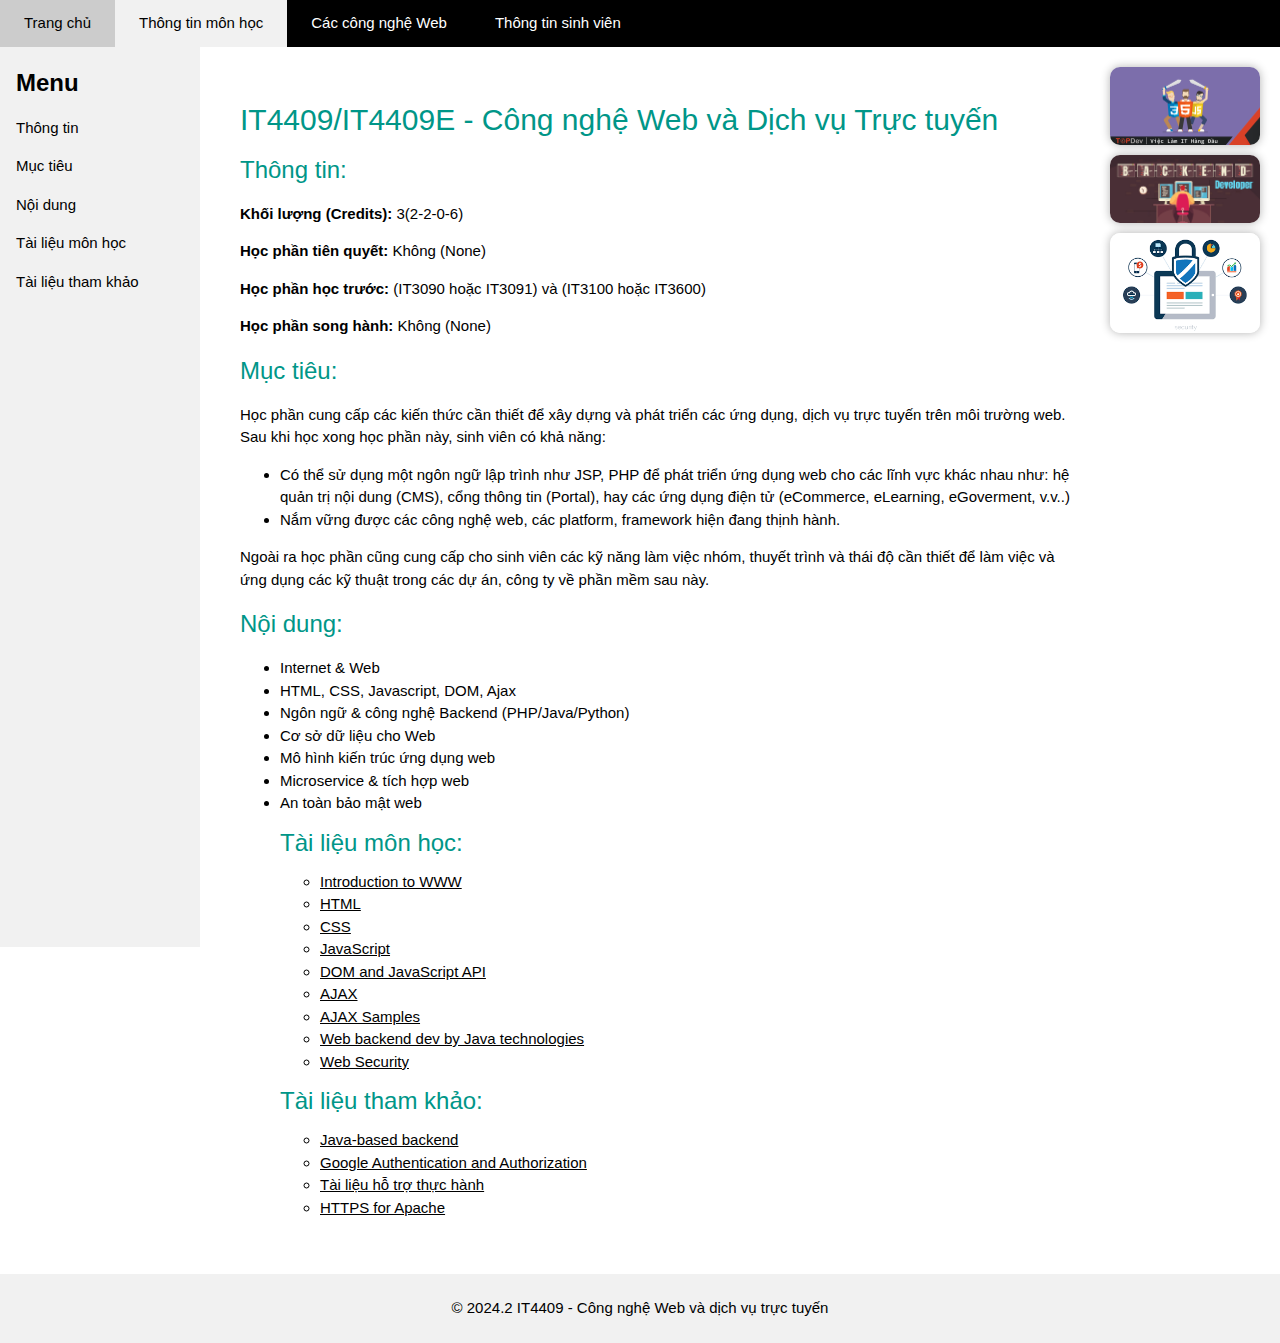
==== courseinfo.html @ 75415c6b "Add static Web" ====
<!DOCTYPE html>
<html lang="vi">
<head>
    <meta charset="UTF-8">
    <meta name="viewport" content="width=device-width, initial-scale=1.0">
    <title>IT4409 - Thông tin môn học</title>
    <link rel="stylesheet" href="https://www.w3schools.com/w3css/4/w3.css">
    <link rel="stylesheet" href="css/style.css">
    <link rel="stylesheet" href="css/responsible.css">
    <link rel="icon" type="image/png" href="images/favicon.png">
</head>
<body>

    <!-- Icon ☰ chỉ hiển thị trên iPad & điện thoại -->
<div class="scroll-container" onclick="toggleDropdown()">☰</div>

<!-- Dropdown menu -->
<div id="dropdown-menu" class="dropdown-menu">
    <a href="index.html">Trang chủ</a>
    <a href="courseinfo.html">Thông tin môn học</a>
    <a href="webtech.html">Các công nghệ Web</a>
    <a href="studentinfo.html">Thông tin sinh viên</a>
</div>

<script>
function toggleDropdown() {
    var menu = document.getElementById("dropdown-menu");
    menu.style.display = (menu.style.display === "block") ? "none" : "block";
}
</script>

    <!-- Header -->
    <div class="w3-bar w3-black w3-top">
        <a href="index.html" class="w3-bar-item w3-button w3-padding-large">Trang chủ</a>
        <a href="courseinfo.html" class="w3-bar-item w3-button w3-padding-large w3-light-grey">Thông tin môn học</a>
        <a href="webtech.html" class="w3-bar-item w3-button w3-padding-large">Các công nghệ Web</a>
        <a href="studentinfo.html" class="w3-bar-item w3-button w3-padding-large">Thông tin sinh viên</a>
    </div>

    <!-- Sidebar -->
    <div class="w3-sidebar w3-light-grey w3-bar-block" style="width:200px;">
        <h3 class="w3-bar-item">Menu</h3>
        <a href="#tt" class="w3-bar-item w3-button">Thông tin</a>
        <a href="#mt" class="w3-bar-item w3-button">Mục tiêu</a>
        <a href="#nd" class="w3-bar-item w3-button">Nội dung</a>
        <a href="#tlmh" class="w3-bar-item w3-button">Tài liệu môn học</a>
        <a href="#tltk" class="w3-bar-item w3-button">Tài liệu tham khảo</a>
    </div>

   

    <div class="container">
        <div class="content">
              <!-- Main Content -->
        <div style="margin-left:200px; padding:20px;">
            <article>
                <h2 class="w3-text-teal">IT4409/IT4409E - Công nghệ Web và Dịch vụ Trực tuyến</h2>
                <h3 class="w3-text-teal" id="tt">Thông tin:</h3>
                <p><strong>Khối lượng (Credits):</strong> 3(2-2-0-6)</p>
                <p><strong>Học phần tiên quyết:</strong> Không (None)</p>
                <p><strong>Học phần học trước:</strong> (IT3090 hoặc IT3091) và (IT3100 hoặc IT3600)</p>
                <p><strong>Học phần song hành:</strong> Không (None)</p>

                <h3 class="w3-text-teal" id="mt">Mục tiêu:</h3>
                <p>Học phần cung cấp các kiến thức cần thiết để xây dựng và phát triển các ứng dụng, dịch vụ trực tuyến trên môi trường web. Sau khi học xong học phần này, sinh viên có khả năng:</p>
                <ul>
                    <li>Có thể sử dụng một ngôn ngữ lập trình như JSP, PHP để phát triển ứng dụng web cho các lĩnh vực khác nhau như: hệ quản trị nội dung (CMS), cổng thông tin (Portal), hay các ứng dụng điện tử (eCommerce, eLearning, eGoverment, v.v..)</li>
                    <li>Nắm vững được các công nghệ web, các platform, framework hiện đang thịnh hành.</li>
                </ul>
                <p>Ngoài ra học phần cũng cung cấp cho sinh viên các kỹ năng làm việc nhóm, thuyết trình và thái độ cần thiết để làm việc và ứng dụng các kỹ thuật trong các dự án, công ty về phần mềm sau này.</p>

                <h3 class="w3-text-teal" id="nd">Nội dung:</h3>
                <ul>
                    <li>Internet & Web</li>
                    <li>HTML, CSS, Javascript, DOM, Ajax</li>
                    <li>Ngôn ngữ & công nghệ Backend (PHP/Java/Python)</li>
                    <li>Cơ sở dữ liệu cho Web</li>
                    <li>Mô hình kiến trúc ứng dụng web</li>
                    <li>Microservice & tích hợp web</li>
                    <li>An toàn bảo mật web</li>
                </u>

                <h3 class="w3-text-teal" id="tlmh">Tài liệu môn học:</h3>
                <ul>
                    <li><a href="https://husteduvn-my.sharepoint.com/personal/hoang_phamhuy_hust_edu_vn/_layouts/15/onedrive.aspx?id=%2Fpersonal%2Fhoang%5Fphamhuy%5Fhust%5Fedu%5Fvn%2FDocuments%2F01%2E%20SoICT%2F02%2E%20Gi%C3%A1o%20tr%C3%ACnh%2FIT4409%20C%C3%B4ng%20ngh%E1%BB%87%20web%20v%C3%A0%20d%E1%BB%8Bch%20v%E1%BB%A5%20tr%E1%BB%B1c%20tuy%E1%BA%BFn%2Ffinal%2FHandout%2001%2E%20Web%20Introduction%2Epdf&parent=%2Fpersonal%2Fhoang%5Fphamhuy%5Fhust%5Fedu%5Fvn%2FDocuments%2F01%2E%20SoICT%2F02%2E%20Gi%C3%A1o%20tr%C3%ACnh%2FIT4409%20C%C3%B4ng%20ngh%E1%BB%87%20web%20v%C3%A0%20d%E1%BB%8Bch%20v%E1%BB%A5%20tr%E1%BB%B1c%20tuy%E1%BA%BFn%2Ffinal&ga=1">Introduction to WWW</a></li>
                    <li><a href="https://husteduvn-my.sharepoint.com/personal/hoang_phamhuy_hust_edu_vn/_layouts/15/onedrive.aspx?id=%2Fpersonal%2Fhoang%5Fphamhuy%5Fhust%5Fedu%5Fvn%2FDocuments%2F01%2E%20SoICT%2F02%2E%20Gi%C3%A1o%20tr%C3%ACnh%2FIT4409%20C%C3%B4ng%20ngh%E1%BB%87%20web%20v%C3%A0%20d%E1%BB%8Bch%20v%E1%BB%A5%20tr%E1%BB%B1c%20tuy%E1%BA%BFn%2Ffinal%2FHandout%2002%2E%20HTML%2Epdf&parent=%2Fpersonal%2Fhoang%5Fphamhuy%5Fhust%5Fedu%5Fvn%2FDocuments%2F01%2E%20SoICT%2F02%2E%20Gi%C3%A1o%20tr%C3%ACnh%2FIT4409%20C%C3%B4ng%20ngh%E1%BB%87%20web%20v%C3%A0%20d%E1%BB%8Bch%20v%E1%BB%A5%20tr%E1%BB%B1c%20tuy%E1%BA%BFn%2Ffinal&ga=1">HTML</a></li>
                    <li><a href="https://husteduvn-my.sharepoint.com/personal/hoang_phamhuy_hust_edu_vn/_layouts/15/onedrive.aspx?id=%2Fpersonal%2Fhoang%5Fphamhuy%5Fhust%5Fedu%5Fvn%2FDocuments%2F01%2E%20SoICT%2F02%2E%20Gi%C3%A1o%20tr%C3%ACnh%2FIT4409%20C%C3%B4ng%20ngh%E1%BB%87%20web%20v%C3%A0%20d%E1%BB%8Bch%20v%E1%BB%A5%20tr%E1%BB%B1c%20tuy%E1%BA%BFn%2Ffinal%2FHandout%2003%2E%20CSS%2Epdf&parent=%2Fpersonal%2Fhoang%5Fphamhuy%5Fhust%5Fedu%5Fvn%2FDocuments%2F01%2E%20SoICT%2F02%2E%20Gi%C3%A1o%20tr%C3%ACnh%2FIT4409%20C%C3%B4ng%20ngh%E1%BB%87%20web%20v%C3%A0%20d%E1%BB%8Bch%20v%E1%BB%A5%20tr%E1%BB%B1c%20tuy%E1%BA%BFn%2Ffinal&ga=1">CSS</a></li>
                    <li><a href="https://husteduvn-my.sharepoint.com/personal/hoang_phamhuy_hust_edu_vn/_layouts/15/onedrive.aspx?id=%2Fpersonal%2Fhoang%5Fphamhuy%5Fhust%5Fedu%5Fvn%2FDocuments%2F01%2E%20SoICT%2F02%2E%20Gi%C3%A1o%20tr%C3%ACnh%2FIT4409%20C%C3%B4ng%20ngh%E1%BB%87%20web%20v%C3%A0%20d%E1%BB%8Bch%20v%E1%BB%A5%20tr%E1%BB%B1c%20tuy%E1%BA%BFn%2Ffinal%2FHandout%2004%2E%20Javascript%2Epdf&parent=%2Fpersonal%2Fhoang%5Fphamhuy%5Fhust%5Fedu%5Fvn%2FDocuments%2F01%2E%20SoICT%2F02%2E%20Gi%C3%A1o%20tr%C3%ACnh%2FIT4409%20C%C3%B4ng%20ngh%E1%BB%87%20web%20v%C3%A0%20d%E1%BB%8Bch%20v%E1%BB%A5%20tr%E1%BB%B1c%20tuy%E1%BA%BFn%2Ffinal&ga=1">JavaScript</a></li>
                    <li><a href="https://husteduvn-my.sharepoint.com/personal/hoang_phamhuy_hust_edu_vn/_layouts/15/onedrive.aspx?id=%2Fpersonal%2Fhoang%5Fphamhuy%5Fhust%5Fedu%5Fvn%2FDocuments%2F01%2E%20SoICT%2F02%2E%20Gi%C3%A1o%20tr%C3%ACnh%2FIT4409%20C%C3%B4ng%20ngh%E1%BB%87%20web%20v%C3%A0%20d%E1%BB%8Bch%20v%E1%BB%A5%20tr%E1%BB%B1c%20tuy%E1%BA%BFn%2Ffinal%2FHandout%2005%2E%20DOM%2Epdf&parent=%2Fpersonal%2Fhoang%5Fphamhuy%5Fhust%5Fedu%5Fvn%2FDocuments%2F01%2E%20SoICT%2F02%2E%20Gi%C3%A1o%20tr%C3%ACnh%2FIT4409%20C%C3%B4ng%20ngh%E1%BB%87%20web%20v%C3%A0%20d%E1%BB%8Bch%20v%E1%BB%A5%20tr%E1%BB%B1c%20tuy%E1%BA%BFn%2Ffinal&ga=1">DOM and JavaScript API</a></li>
                    <li><a href="https://husteduvn-my.sharepoint.com/personal/hoang_phamhuy_hust_edu_vn/_layouts/15/onedrive.aspx?id=%2Fpersonal%2Fhoang%5Fphamhuy%5Fhust%5Fedu%5Fvn%2FDocuments%2F01%2E%20SoICT%2F02%2E%20Gi%C3%A1o%20tr%C3%ACnh%2FIT4409%20C%C3%B4ng%20ngh%E1%BB%87%20web%20v%C3%A0%20d%E1%BB%8Bch%20v%E1%BB%A5%20tr%E1%BB%B1c%20tuy%E1%BA%BFn%2Ffinal%2FHandout%2006%2E%20AJAX%2Epdf&parent=%2Fpersonal%2Fhoang%5Fphamhuy%5Fhust%5Fedu%5Fvn%2FDocuments%2F01%2E%20SoICT%2F02%2E%20Gi%C3%A1o%20tr%C3%ACnh%2FIT4409%20C%C3%B4ng%20ngh%E1%BB%87%20web%20v%C3%A0%20d%E1%BB%8Bch%20v%E1%BB%A5%20tr%E1%BB%B1c%20tuy%E1%BA%BFn%2Ffinal&ga=1">AJAX</a></li>
                    <li><a href="https://husteduvn-my.sharepoint.com/personal/hoang_phamhuy_hust_edu_vn/_layouts/15/onedrive.aspx?id=%2Fpersonal%2Fhoang%5Fphamhuy%5Fhust%5Fedu%5Fvn%2FDocuments%2F01%2E%20SoICT%2F02%2E%20Gi%C3%A1o%20tr%C3%ACnh%2FIT4409%20C%C3%B4ng%20ngh%E1%BB%87%20web%20v%C3%A0%20d%E1%BB%8Bch%20v%E1%BB%A5%20tr%E1%BB%B1c%20tuy%E1%BA%BFn%2Ffinal%2FSlide%2006%20%28annex%29%20%2D%20AJAX%20Examples%2Epdf&parent=%2Fpersonal%2Fhoang%5Fphamhuy%5Fhust%5Fedu%5Fvn%2FDocuments%2F01%2E%20SoICT%2F02%2E%20Gi%C3%A1o%20tr%C3%ACnh%2FIT4409%20C%C3%B4ng%20ngh%E1%BB%87%20web%20v%C3%A0%20d%E1%BB%8Bch%20v%E1%BB%A5%20tr%E1%BB%B1c%20tuy%E1%BA%BFn%2Ffinal&ga=1">AJAX Samples</a></li>
                    <li><a href="https://husteduvn-my.sharepoint.com/personal/hoang_phamhuy_hust_edu_vn/_layouts/15/onedrive.aspx?id=%2Fpersonal%2Fhoang%5Fphamhuy%5Fhust%5Fedu%5Fvn%2FDocuments%2F01%2E%20SoICT%2F02%2E%20Gi%C3%A1o%20tr%C3%ACnh%2FIT4409%20C%C3%B4ng%20ngh%E1%BB%87%20web%20v%C3%A0%20d%E1%BB%8Bch%20v%E1%BB%A5%20tr%E1%BB%B1c%20tuy%E1%BA%BFn%2Ffinal%2FHandout%2007%2E%20Backend%20by%20Java%20technologies%20%28environment%20setup%29%2Epdf&parent=%2Fpersonal%2Fhoang%5Fphamhuy%5Fhust%5Fedu%5Fvn%2FDocuments%2F01%2E%20SoICT%2F02%2E%20Gi%C3%A1o%20tr%C3%ACnh%2FIT4409%20C%C3%B4ng%20ngh%E1%BB%87%20web%20v%C3%A0%20d%E1%BB%8Bch%20v%E1%BB%A5%20tr%E1%BB%B1c%20tuy%E1%BA%BFn%2Ffinal&ga=1">Web backend dev by Java technologies</a></li>
                    <li><a href="https://husteduvn-my.sharepoint.com/personal/hoang_phamhuy_hust_edu_vn/_layouts/15/onedrive.aspx?id=%2Fpersonal%2Fhoang%5Fphamhuy%5Fhust%5Fedu%5Fvn%2FDocuments%2F01%2E%20SoICT%2F02%2E%20Gi%C3%A1o%20tr%C3%ACnh%2FIT4409%20C%C3%B4ng%20ngh%E1%BB%87%20web%20v%C3%A0%20d%E1%BB%8Bch%20v%E1%BB%A5%20tr%E1%BB%B1c%20tuy%E1%BA%BFn%2Ffinal%2FHandout%2008%2E%20Web%20Security%2Epdf&parent=%2Fpersonal%2Fhoang%5Fphamhuy%5Fhust%5Fedu%5Fvn%2FDocuments%2F01%2E%20SoICT%2F02%2E%20Gi%C3%A1o%20tr%C3%ACnh%2FIT4409%20C%C3%B4ng%20ngh%E1%BB%87%20web%20v%C3%A0%20d%E1%BB%8Bch%20v%E1%BB%A5%20tr%E1%BB%B1c%20tuy%E1%BA%BFn%2Ffinal&ga=1">Web Security</a></li>
                </ul>

                <h3 class="w3-text-teal" id="tltk">Tài liệu tham khảo:</h3>
                <ul>
                    <li><a href="https://soict.daotao.ai/assets/courseware/v1/6f4a4ac66b6c66ee1f8e3bbc7cb33a6f/asset-v1:SoICT+IT4409+HoangPH+type@asset+block/Part_1._Dynamic_Web_Server_with_Java_Technologies.pdf">Java-based backend</a></li>
                    <li><a href="https://husteduvn-my.sharepoint.com/personal/hoang_phamhuy_hust_edu_vn/_layouts/15/onedrive.aspx?id=%2Fpersonal%2Fhoang%5Fphamhuy%5Fhust%5Fedu%5Fvn%2FDocuments%2F01%2E%20SoICT%2F02%2E%20Gi%C3%A1o%20tr%C3%ACnh%2FIT4409%20C%C3%B4ng%20ngh%E1%BB%87%20web%20v%C3%A0%20d%E1%BB%8Bch%20v%E1%BB%A5%20tr%E1%BB%B1c%20tuy%E1%BA%BFn%2Ffinal%2FGoogle%20OAuth%20%2D%20Technical%20Semina%2Epdf&parent=%2Fpersonal%2Fhoang%5Fphamhuy%5Fhust%5Fedu%5Fvn%2FDocuments%2F01%2E%20SoICT%2F02%2E%20Gi%C3%A1o%20tr%C3%ACnh%2FIT4409%20C%C3%B4ng%20ngh%E1%BB%87%20web%20v%C3%A0%20d%E1%BB%8Bch%20v%E1%BB%A5%20tr%E1%BB%B1c%20tuy%E1%BA%BFn%2Ffinal&ga=1">Google Authentication and Authorization</a></li>
                    <li><a href="https://husteduvn-my.sharepoint.com/:w:/g/personal/hoang_phamhuy_hust_edu_vn/Ect6DldcdtdAhQaaNYL3b1YBnnpZJJHL6QmEN2fzpLF8VQ?e=9CVe4n">Tài liệu hỗ trợ thực hành</a></li>
                        <li><a href="https://users.soict.hust.edu.vn/hoangph/textbook/ch06-4.html">HTTPS for Apache</a></li>
                </ul>
            </article>
        </div>
        </div>
            <div class="parent-container">
                 <a href="https://topdev.vn/blog/frontend-10-ky-nang-quan-trong-de-tim-viec-de-dang-hon/" target="_blank" class="ad-container">
                    <img src="images/frontend.png" alt="Kỹ năng Front-end Developer" class="ad-image">
                </a>
                <a href="https://careerviet.vn/en/talentcommunity/wiki-career/backend-developer-lam-gi-dieu-kien-de-tro-thanh-lap-trinh-vien-backend.35A51EA4.html" target="_blank" class="ad-container">
                    <img src="images/backend.jpg" alt="Back-end Developer" class="ad-image">
                </a>
                <a href="https://isfh.org/bao-mat-website/" target="_blank" class="ad-container">
                    <img src="images/websecurity.png" alt="Bảo mật Website" class="ad-image">
                </a>
            </div>
    </div>
    

    <!-- Footer -->
    <footer class="w3-center w3-padding w3-light-grey">
        <p>&copy; 2024.2 IT4409 - Công nghệ Web và dịch vụ trực tuyến</p>
    </footer>

</body>
</html>
---- css/style.css ----
body {
    font-family: Arial, sans-serif;
}

/* Header */
.w3-bar {
    position: sticky;
    width: 100%;
    top: 0;
}

/* Sidebar */
.w3-sidebar {
    position: fixed;
    height: 100%;
    width: 200px;
    background: #f1f1f1;
    padding-top: 10px;
    transition: 0.3s;
}

/* Main Content */
.w3-container {
    margin-top: 60px;
    margin-left: 220px; /* Dịch phải khi sidebar hiển thị */
}

/* AD Box */
.w3-card {
    height: 100px;
    display: flex;
    align-items: center;
    justify-content: center;
}

/* Mục menu trong sidebar */
.w3-sidebar a {
    display: block;
    padding: 10px;
    text-decoration: none;
    color: black;
    border-bottom: 1px solid #ddd;
}

.w3-sidebar a:hover {
    background-color: #ddd;
}

/* Tiêu đề Menu */
.w3-sidebar h3 {
    font-weight: bold;
    padding: 10px;
    margin: 0;
    border-bottom: 2px solid #000;
}

.menu-icon {
    display: none;
    font-size: 30px;
    cursor: pointer;
    padding: 10px;
    background: #333;
    color: white;
    text-align: center;
    position: fixed;
    top: 0;
    left: 0;
    width: 100%;
}

.container {
    display: flex;
    justify-content: space-between;
    align-items: flex-start;
    padding: 20px;
}

.content {
    flex: 1;
    /* Nội dung chính chiếm phần lớn diện tích */
}

.ad-container {
    flex-shrink: 0;
    margin-left: 20px; /* Tạo khoảng cách với nội dung chính */
    
}

.ad-image {
    width: 150px;
    height: auto;
    border-radius: 10px;
    box-shadow: 0 0 10px rgba(0, 0, 0, 0.3);
    transition: transform 0.2s ease-in-out;
}

.ad-image:hover {
    transform: scale(1.05);
}

.parent-container {
    display: flex;
    flex-direction: column;
    gap: 10px; /* Khoảng cách giữa các phần tử */
}

/* CV Content */
.cv {
    font-family: Arial, sans-serif;
    display: flex;
    justify-content: center;
    align-items: flex-start; /* Đổi thành flex-start để nội dung không bị ép giữa */
    padding: 20px;
    width: 100%; /* Đảm bảo cv chiếm toàn bộ chiều rộng còn lại */
    margin-left:100px;
    padding:20px;
}

.cv-container {
    background: white;
    padding: 20px;
    width: 100%; /* Thay đổi từ 600px thành 100% để lấp đầy không gian */
    max-width: 800px; /* Giới hạn tối đa để không quá rộng trên màn hình lớn */
    box-shadow: 0 0 10px rgba(0, 0, 0, 0.2); /* Giữ shadow nhưng không lộ viền */
    border-radius: 10px;
}

.header {
    display: flex;
    align-items: center;
    border-bottom: 2px solid #009688;
    padding-bottom: 10px;
    margin-bottom: 10px;
}

.avatar {
    width: 100px;
    height: 100px;
    border-radius: 50%;
    margin-right: 15px;
}

.info h1 {
    margin: 0;
    color: #009688;
}

.section {
    margin-top: 20px;
}

.section h2 {
    color: #009688;
    border-bottom: 2px solid #009688;
    padding-bottom: 5px;
}

.section ul {
    padding-left: 20px;
}

.section ul li {
    margin: 5px 0;
}
---- css/responsible.css ----
/* 🔹 Responsive cho iPad (768px - 1024px) */
@media (max-width: 1024px) and (min-width: 769px) {
    /* Ẩn sidebar hoàn toàn */
    .w3-sidebar {
        display: none !important;
        width: 0;
        padding: 0;
        margin: 0;
    }

    /* Đẩy nội dung sát mép trái, không để margin bị dư */
    .w3-container {
        margin-left: 0 !important;
        width: 100% !important;
        max-width: 100% !important;
        padding: 20px !important;
    }

    /* Hiển thị menu hamburger */
    .menu-icon {
        display: block;
        position: fixed;
        top: 10px;
        right: 20px;
        z-index: 1100;
    }

    /* Khi checkbox được check, hiển thị menu dropdown */
    #menu-toggle:checked ~ .w3-sidebar {
        display: block !important;
        position: fixed;
        top: 40px;
        left: 0;
        width: 200px;
        height: calc(100% - 40px);
        background: #f1f1f1;
        padding-top: 10px;
        z-index: 1000;
    }
}

/* 🔹 Responsive cho điện thoại (< 768px) */
@media (max-width: 768px) {
    /* Ẩn sidebar hoàn toàn */
    .w3-sidebar {
        display: none !important;
        width: 0;
        padding: 0;
        margin: 0;
    }

    /* Nội dung chính chiếm toàn bộ không gian */
    .w3-container {
        margin-left: 0 !important;
        width: 100% !important;
        max-width: 100% !important;
        padding: 20px !important;
    }

    /* Điều chỉnh layout */
    .parent-container {
        position: static;
        width: 100%;
        flex-direction: column;
        justify-content: center;
        gap: 10px;
        margin-top: 20px;
        padding: 10px;
    }

    /* Ẩn top menu, chỉ giữ logo */
    .w3-bar .w3-bar-item {
        display: none;
    }

    .w3-bar .w3-bar-item:first-child {
        display: block;
        padding: 10px;
        color: white;
        text-align: left;
    }

    /* Đảm bảo nội dung hiển thị đúng */
    .container {
        flex-direction: column;
    }

    .content {
        width: 100%;
    }

    .ad-image {
        width: 120px;
    }
}

/* 🔹 Thanh cuộn cố định góc trên bên phải */
@media (max-width: 1024px) {
    .scroll-container {
        display: block !important;
        position: fixed;
        top: 10px;
        right: 10px;
        width: 40px;
        height: 40px;
        background: rgba(0, 0, 0, 0.6);
        color: white;
        text-align: center;
        font-size: 20px;
        cursor: pointer;
        border-radius: 5px;
        line-height: 40px;
        z-index: 2000;
    }
}

/* 🔹 Ẩn thanh cuộn trên máy tính */
@media (min-width: 1025px) {
    .scroll-container {
        display: none !important;
    }
}

/* 🔹 Dropdown menu */
.dropdown-menu {
    display: none;
    position: fixed;
    top: 50px;
    right: 10px;
    background: white;
    border: 1px solid #ccc;
    width: 200px;
    box-shadow: 2px 2px 10px rgba(0, 0, 0, 0.2);
    z-index: 2000;
}

.dropdown-menu a {
    display: block;
    padding: 10px;
    text-decoration: none;
    color: black;
    border-bottom: 1px solid #ddd;
}

.dropdown-menu a:hover {
    background: #f1f1f1;
}
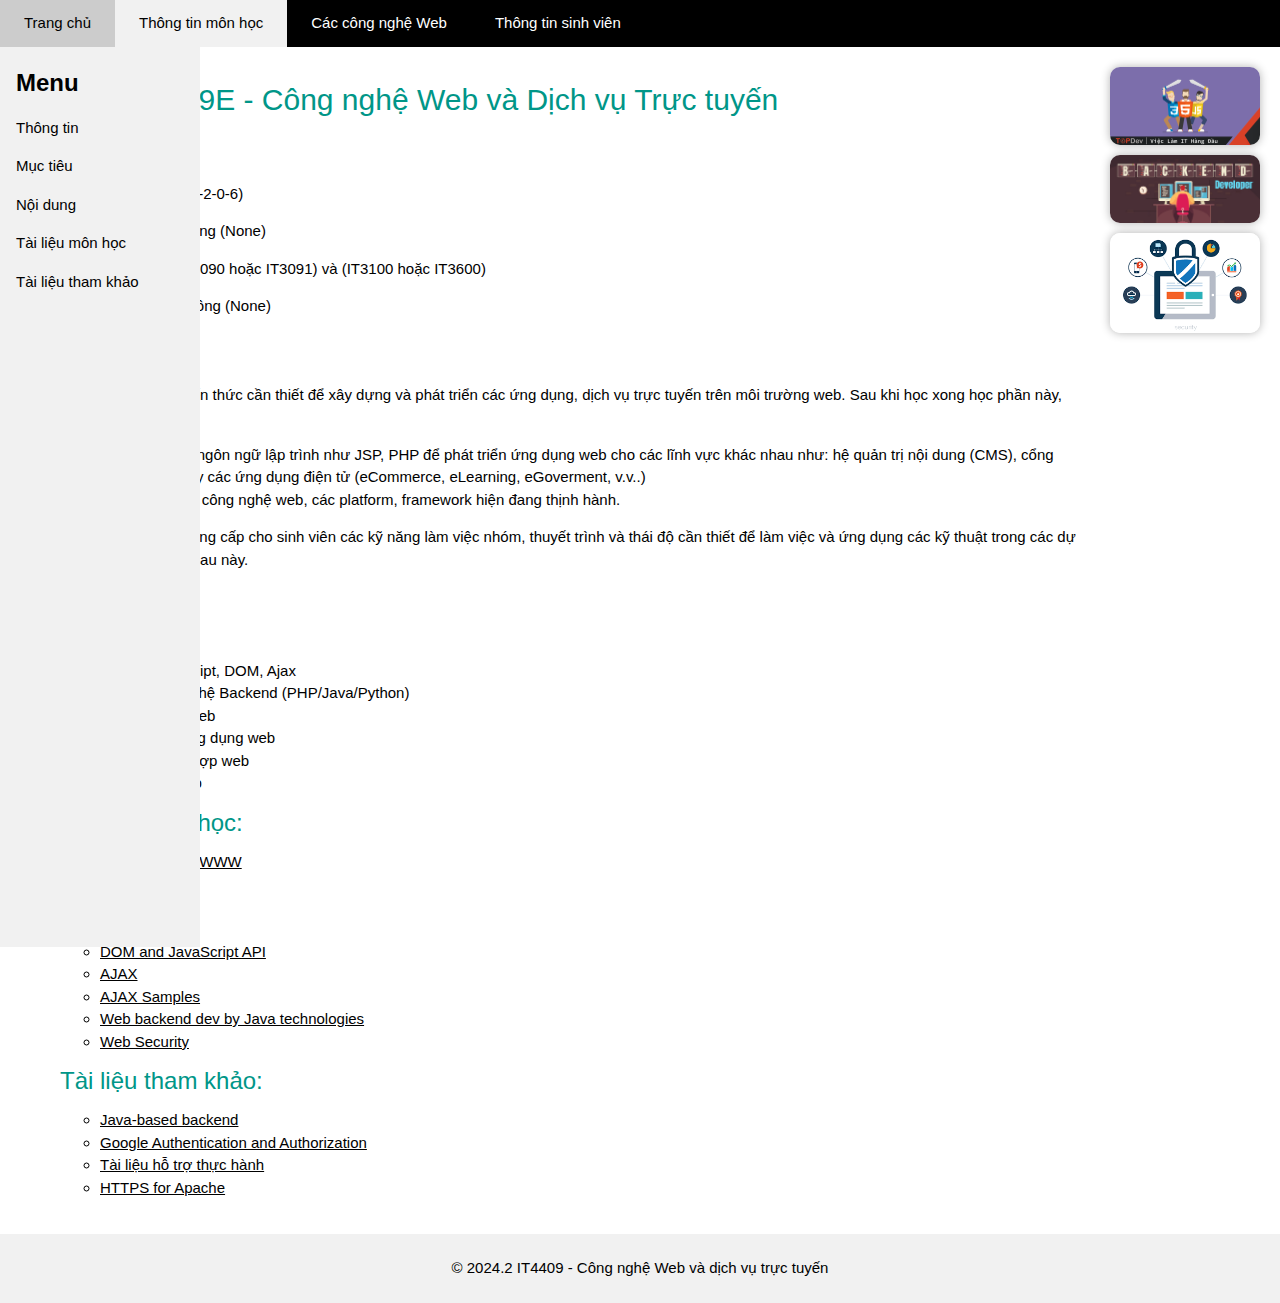
==== commit 0639bab6: "class article-container" ====
--- a/courseinfo.html
+++ b/courseinfo.html
@@ -50,9 +50,8 @@
    
 
     <div class="container">
-        <div class="content">
+        <div class="content article-container">
               <!-- Main Content -->
-        <div style="margin-left:200px; padding:20px;">
             <article>
                 <h2 class="w3-text-teal">IT4409/IT4409E - Công nghệ Web và Dịch vụ Trực tuyến</h2>
                 <h3 class="w3-text-teal" id="tt">Thông tin:</h3>
@@ -102,7 +101,6 @@
                 </ul>
             </article>
         </div>
-        </div>
             <div class="parent-container">
                  <a href="https://topdev.vn/blog/frontend-10-ky-nang-quan-trong-de-tim-viec-de-dang-hon/" target="_blank" class="ad-container">
                     <img src="images/frontend.png" alt="Kỹ năng Front-end Developer" class="ad-image">
